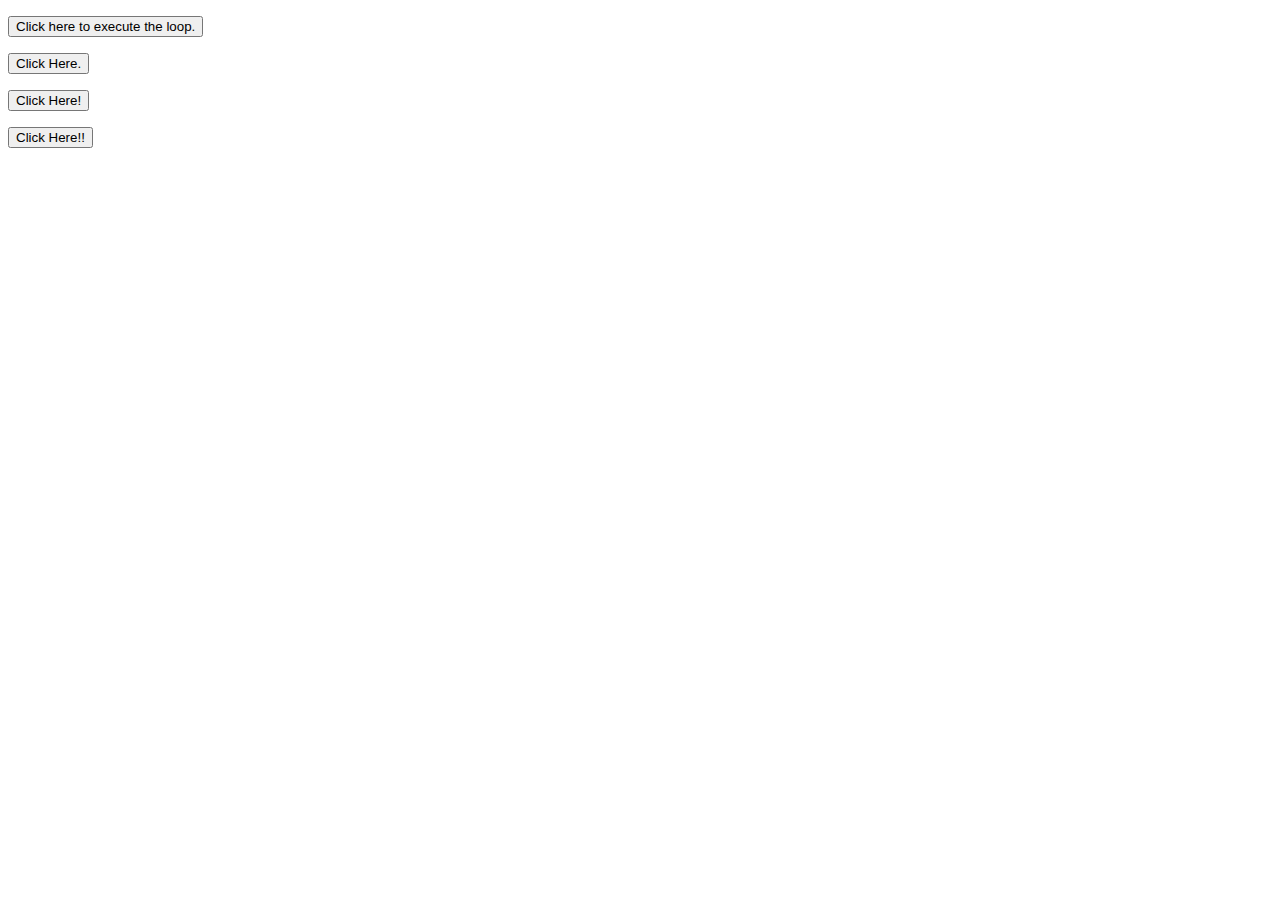
==== Project10_loops_arrays/index.html @ 38014c14 "Add files via upload" ====
<!DOCTYPE html>
<html lang="en">
<head>
    <meta charset="UTF-8">
    <script src="JS/main.js"></script>
</head>

<body>
    <p id="Loop"></p>
    <button onclick="Call_Loop()">Click here to execute the loop.</button>

    <p id="List_of_Instruments"></p>
    <button onclick="for_Loop()">Click Here.</button>

    <p id="Array"></p>
    <button onclick="array_Function()">Click Here!</button>

    <p id="Constant"></p>
    <button onclick="constant_function()">Click Here!!</button>

    <p id="Moto_Object"></p>
</body>
</html>
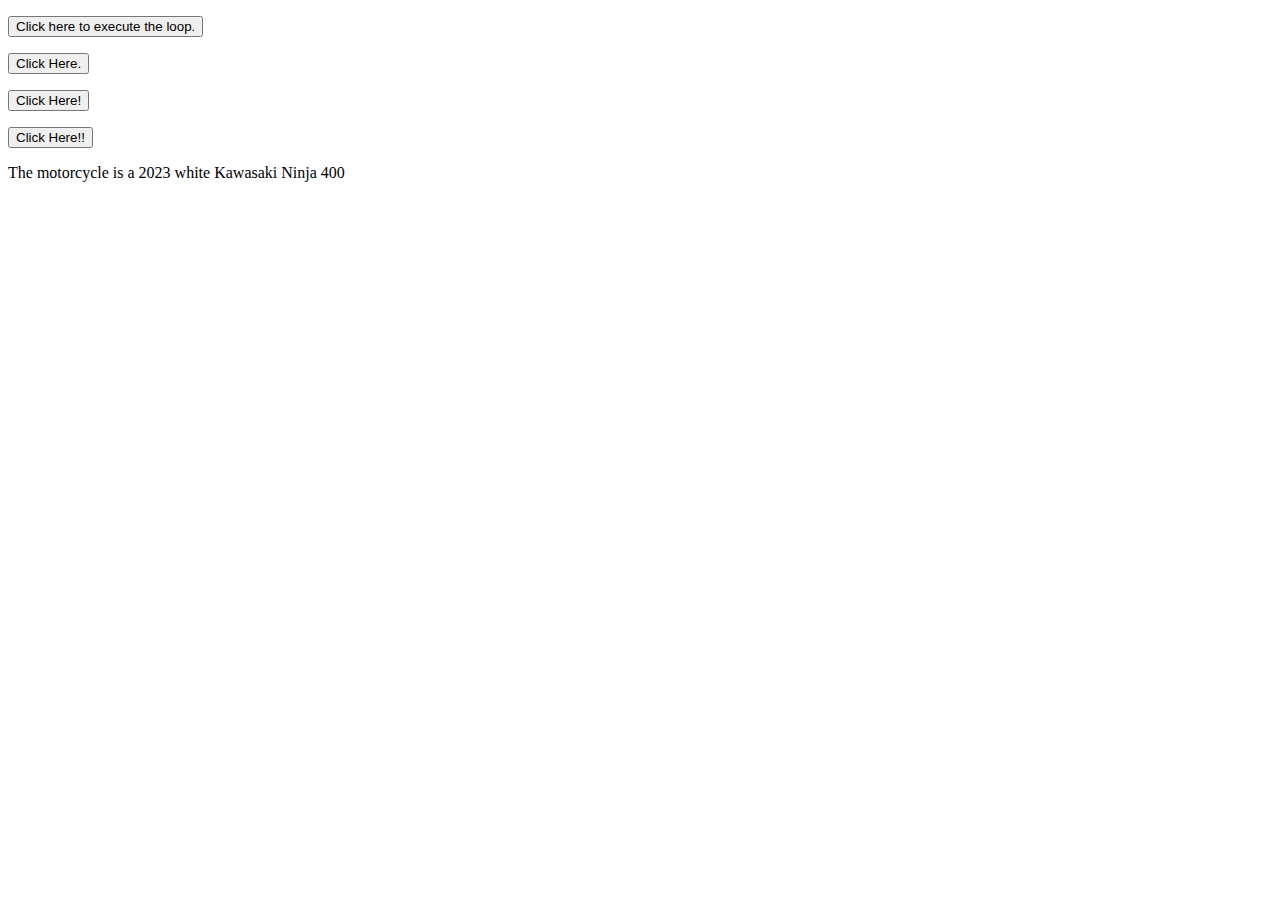
==== commit b3c99c34: "Add files via upload" ====
--- a/Project10_loops_arrays/index.html
+++ b/Project10_loops_arrays/index.html
@@ -2,7 +2,6 @@
 <html lang="en">
 <head>
     <meta charset="UTF-8">
-    <script src="JS/main.js"></script>
 </head>
 
 <body>
@@ -20,4 +19,7 @@
 
     <p id="Moto_Object"></p>
 </body>
+
+<script src="JS/main.js"></script>
+
 </html>